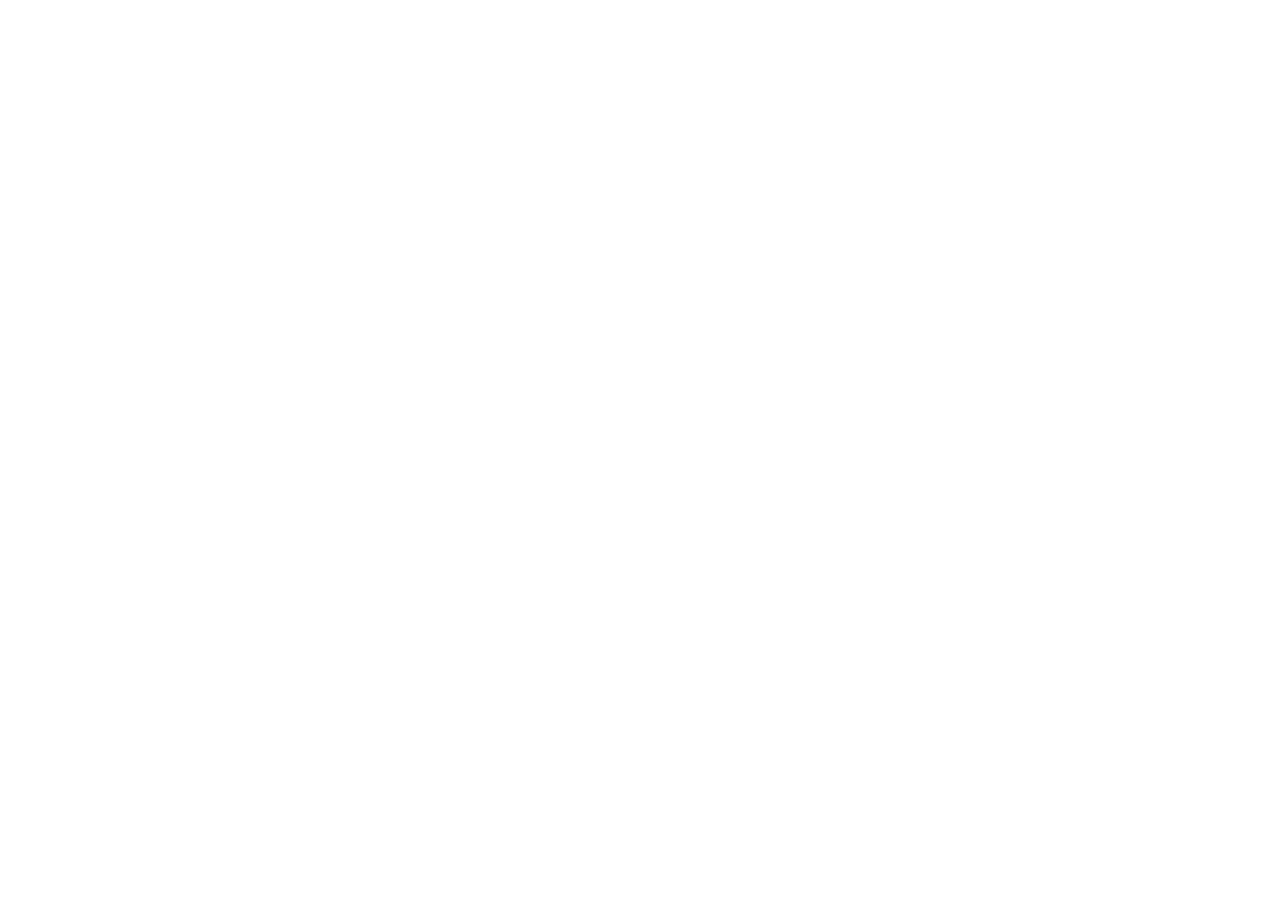
==== index.html @ 8275b520 "Add files via upload" ====
<!DOCTYPE html>
<html lang="en">
<head>
    <meta charset="UTF-8">
    <meta http-equiv="X-UA-Compatible" content="IE=edge">
    <meta name="viewport" content="width=device-width, initial-scale=1.0">
    <title>Document</title>
</head>
<body>
    


</audio>

</body>
<script src="./App1.js"></script>
</html>
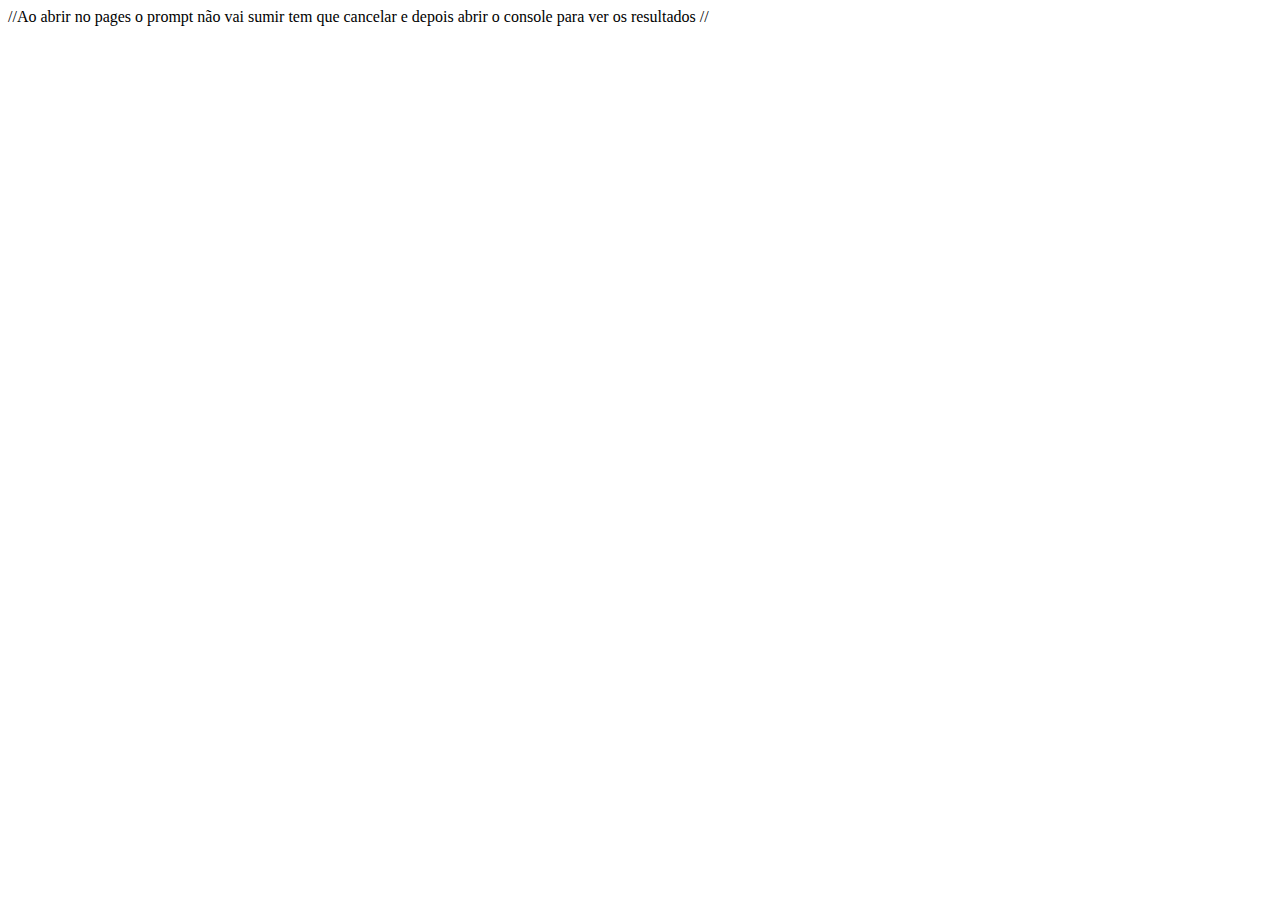
==== commit a391a958: "Update index.html" ====
--- a/index.html
+++ b/index.html
@@ -8,10 +8,11 @@
 </head>
 <body>
     
-
+//Ao abrir no pages o prompt não vai sumir tem que cancelar e depois abrir o console para ver os resultados
+    //
 
 </audio>
 
 </body>
 <script src="./App1.js"></script>
-</html>+</html>
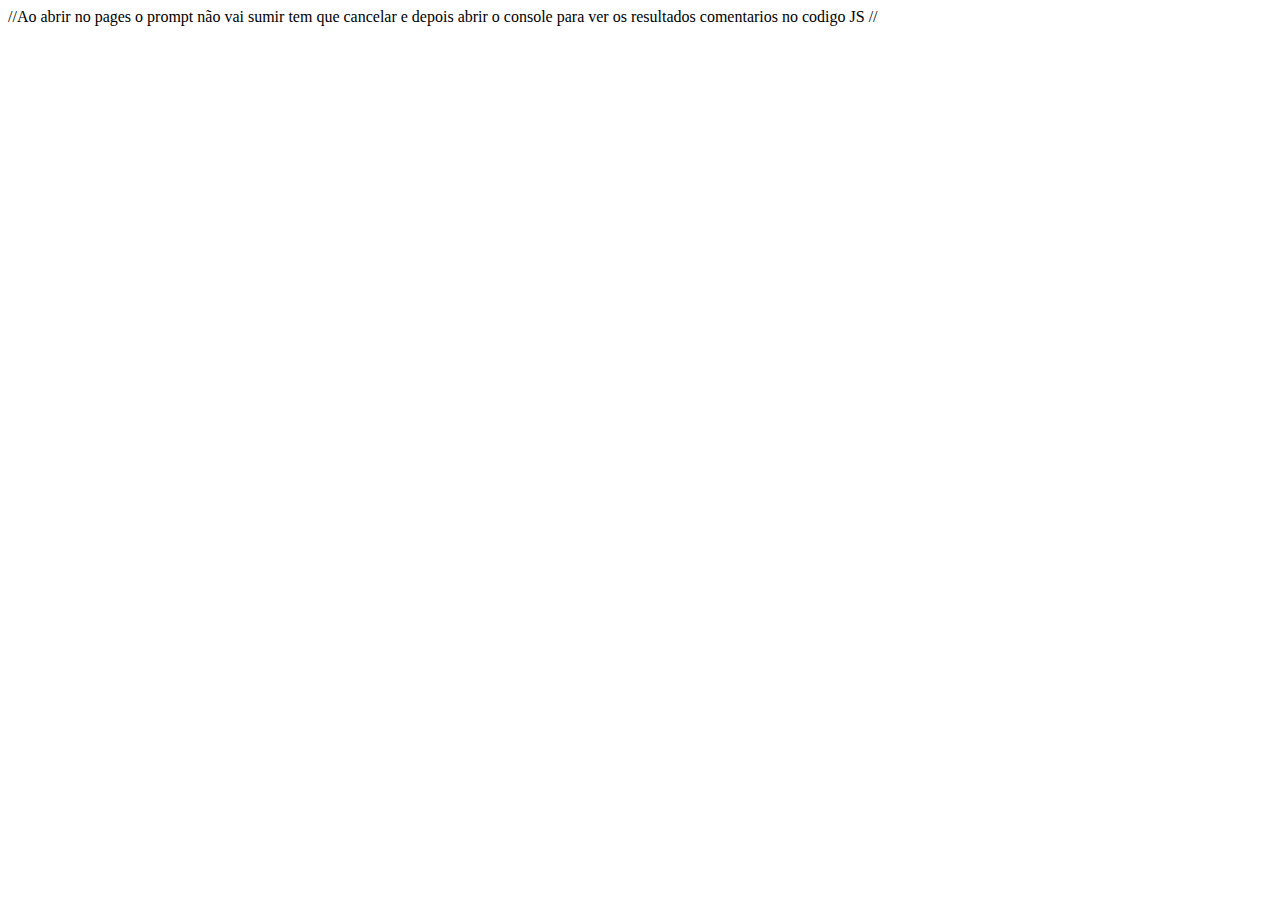
==== commit ab173666: "Update index.html" ====
--- a/index.html
+++ b/index.html
@@ -8,7 +8,7 @@
 </head>
 <body>
     
-//Ao abrir no pages o prompt não vai sumir tem que cancelar e depois abrir o console para ver os resultados
+//Ao abrir no pages o prompt não vai sumir tem que cancelar e depois abrir o console para ver os resultados comentarios no codigo JS
     //
 
 </audio>
